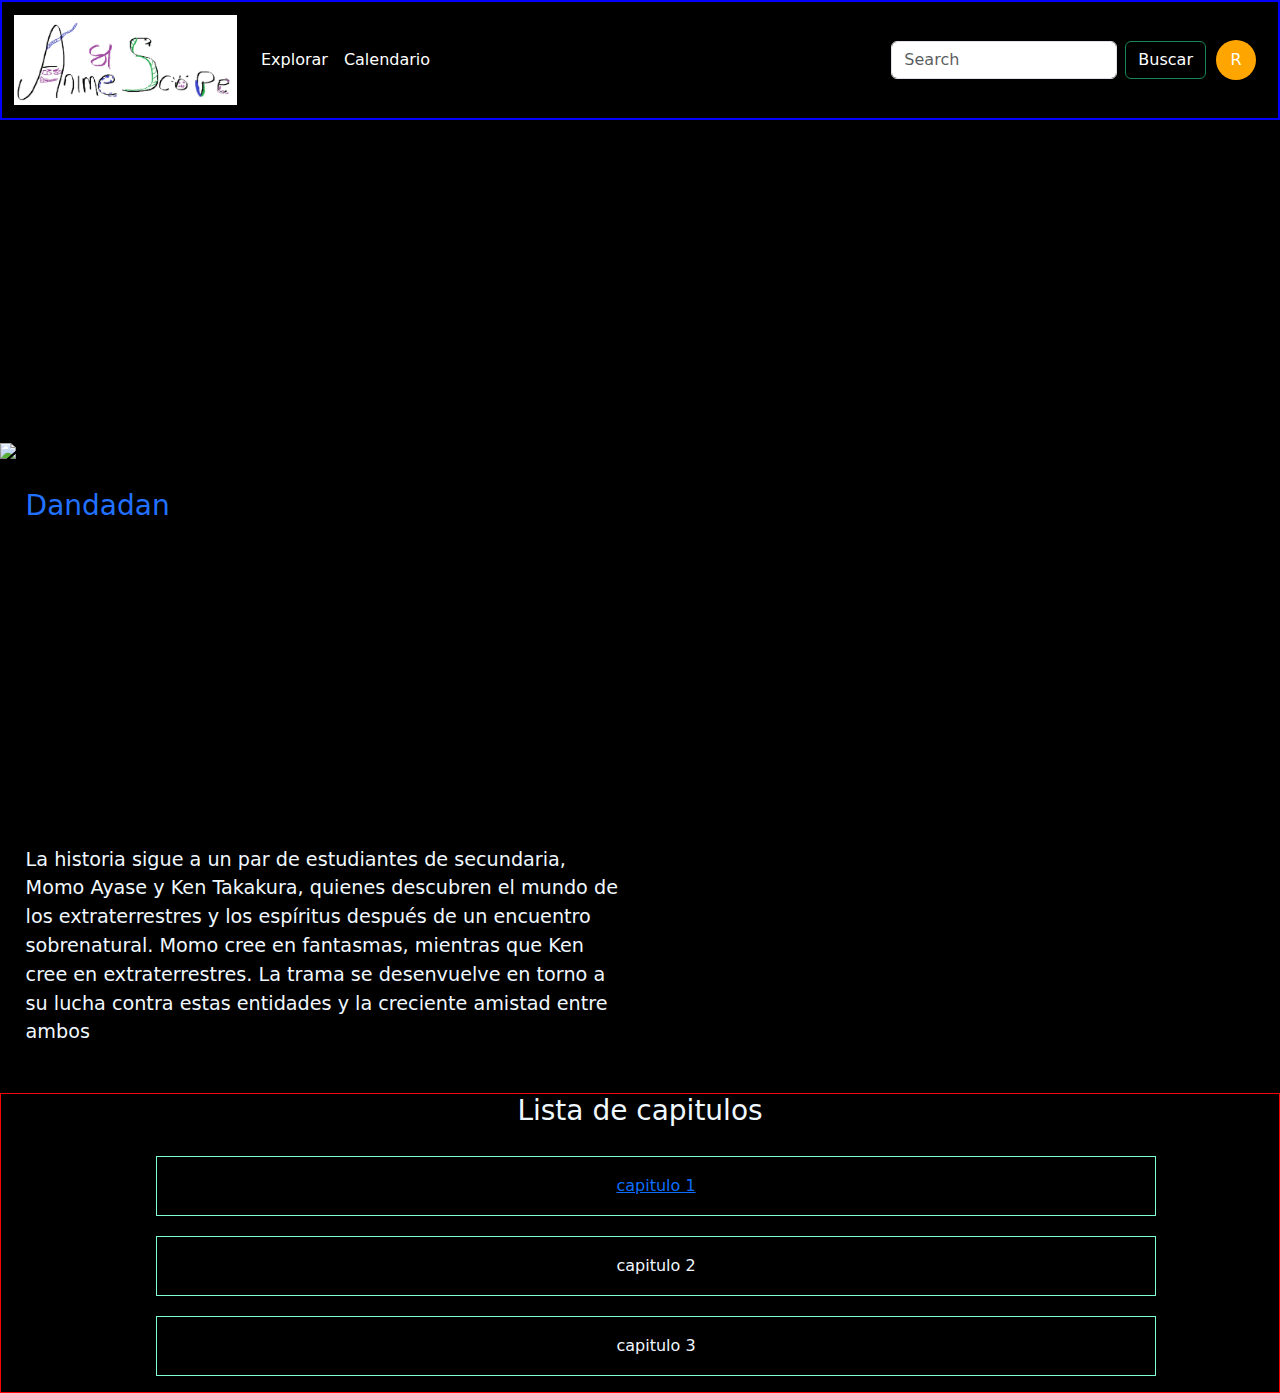
==== anime.html @ ba1cb771 "add/upd/se añaden botones para pasar o retroceder entre capitulos, se actualiza el color del menú y " ====
<!DOCTYPE html>
<html lang="en">
<head>
    <meta charset="UTF-8">
    <meta name="viewport" content="width=device-width, initial-scale=1.0">
    <title>Dandadan</title>
    <link rel="stylesheet" href="estilo.css">
    <link href="https://cdn.jsdelivr.net/npm/bootstrap@5.3.3/dist/css/bootstrap.min.css" rel="stylesheet" integrity="sha384-QWTKZyjpPEjISv5WaRU9OFeRpok6YctnYmDr5pNlyT2bRjXh0JMhjY6hW+ALEwIH" crossorigin="anonymous">
</head>
<body>
    <div class="menu">
        <nav class="navbar navbar-expand-lg">
            <div class="container-fluid">
              <a class="navbar-brand" href="#">
                <div class="AnimeScope">
                <img src="prueba.jpg" class="AnimeScopeImg" id="AnimeScopeImg">
                </div>    
                </a>
              <button class="navbar-toggler" type="button" data-bs-toggle="collapse" data-bs-target="#navbarSupportedContent" aria-controls="navbarSupportedContent" aria-expanded="false" aria-label="Toggle navigation">
                <span class="navbar-toggler-icon"></span>
              </button>
              <div class="collapse navbar-collapse" id="navbarSupportedContent">
                <ul class="navbar-nav me-auto mb-2 mb-lg-0">
                  <li class="nav-item">
                    <a class="nav-link active" aria-current="page" href="#">Explorar</a>
                  </li>
                  <li class="nav-item">
                    <a class="nav-link" href="#">Calendario</a>
                  </li>
                </ul>
                <form class="d-flex" role="search">
                  <input class="form-control me-2" type="search" placeholder="Search" aria-label="Search">
                  <button class="btn btn-outline-success" type="submit">Buscar</button>
                </form>
                <span class="cuenta">R</span>
              </div>
            </div>
          </nav>
    </div>

    <div class="encabezado">
        <img src="https://a.storyblok.com/f/178900/1920x1080/fc9956de7a/dandadan-key-art-wide.png" class="banner">
        <h3 class="titulo">Dandadan</h3>
    </div>
    <div class="cuerpoAn">

        <p class="parrafo"> La historia sigue a un par de estudiantes de secundaria, Momo Ayase y Ken Takakura, quienes descubren el mundo de los extraterrestres y los espíritus después de un encuentro sobrenatural. Momo cree en fantasmas, mientras que Ken cree en extraterrestres. La trama se desenvuelve en torno a su lucha contra estas entidades y la creciente amistad entre ambos</p>  
        <div class="listaC">
          <h3>Lista de capitulos</h3>
          <ul>
            <a href="cap1.html"><li class="ListaA">capitulo 1</li></a>
            
            <li class="ListaA">capitulo 2</li>
          
            <li class="ListaA">capitulo 3</li>
          </ul>
        </div>

        <script src="https://cdn.jsdelivr.net/npm/bootstrap@5.3.3/dist/js/bootstrap.bundle.min.js" integrity="sha384-YvpcrYf0tY3lHB60NNkmXc5s9fDVZLESaAA55NDzOxhy9GkcIdslK1eN7N6jIeHz" crossorigin="anonymous"></script>
        <script src="index.js"></script>        
    </body>
</html>
---- estilo.css ----
body {
    margin: 0;
    background-color: black !important;
    color:#fff !important;
}

.navbar, .navbar-nav .nav-link, .navbar-brand, .form-control, .btn {
    color: white !important;
}

.menu {
    border: 2px solid blue;
    background-color: black;
}

.AnimeScope {
    height: 90px;
    width: auto;
    display: flex;
    overflow: hidden;
    
}

.AnimeScopeImg {
    max-width: 100%;
    max-height: 100%;
}

.cuenta{
    background-color: orange;
    width: 40px;
    height: 40px;
    display: flex;
    justify-content: center;
    align-items: center;
    border-radius: 50%;
    margin: 10px; 
}


.cuerpo {
    border: 2px solid red;
    height: 600px;
    display: flex;
    flex-direction: column;
    align-items: center;
    gap: 20px;
    padding: 0;
    width: 100%;
    overflow: hidden;
}

.carrusel {
    position: relative;
    width: 100%;
    height: 600px;
    overflow: hidden;
}

.carousel-slide {
    width: 100%;
    height: 100%;
    background-size: cover;
    background-position: center;
    transition: background-image 0.5s ease-in-out;
}

.prev, .next {
    position: absolute;
    top: 50%;
    background-color: rgba(0, 0, 0, 0.5);
    color: #fff;
    border: none;
    padding: 10px;
    cursor: pointer;
    z-index: 1;
}

.prev {
    left: 10px;
}

.next {
    right: 10px;
}

.pass {
    height: 30px;
    width: 30px;
}
.carrusel-txt {
    position: absolute;
    margin-left: 5%;
    left: 20px;
    display: flex;
    flex-direction: column;
    justify-content: center;
    color:aliceblue;
    background-color: rgba(0, 0, 0, 0.5);
    backdrop-filter: blur(2px);
    border-start-end-radius: 50%;
    width: 500px;
    height: 595px;

    
} 

.cuerpo2 {
    border: 2px solid red;
    height: 1700px;
    display: flex;
    flex-direction: column;
    flex-wrap: wrap;
    gap: 20px;
    width: 100%;
    overflow: hidden;
}
.anime {
    margin: 50px;
    border: 1px solid blueviolet;
    height: 300px;
    width: 250px;
    display: flex;
    overflow: hidden;
    justify-content: center;
    object-fit: cover;
}

.encabezado {
    height: 700px;
    width: 100%;
    display: flex;
    overflow: visible;
    flex-direction: column;
    justify-content: center;
    margin-top: 2%;
    gap: 30px;
    background-color: #000000;
    color: #2272FF;
}

.listaC {
    border: 1px solid rgb(250, 5, 5);
    cursor: pointer;
    display: flex;
    flex-direction: column;
    align-items: center;
    color: aliceblue;
    
}

.cuerpoAn {
    display: flex;
    justify-content: center;
    flex-direction: column;
    gap: 30px;
    background-color: #000000;
    color: aliceblue;
    
}
.titulo {
    display: flex;
    margin-left: 2%;
    margin-bottom: 2%;
    width: 130px;
    
}

.titulo:hover {
    background: #fff;
}
.parrafo {
    display: flex;
    width: 600px;
    margin-left: 2%;
    font-size: larger;  

}

.cuerpoVid {
    display: flex;
    flex-direction: column;
    align-items: center;

}

.Arriba {
    display: flex;
    gap: 1000px;
    flex-direction: row;
}
.epi {
    margin-top: 2%;
    display: flex;
    align-items: center;
    width: 100px;
    height: 70px;
    justify-content: center;
    border-radius: 30%;
    border: 1px solid #2272FF;
    cursor: pointer;
    background-color: black;
    color:#fff;
}

.epi:hover {
    background: #2272FF;
}

.sig {
    margin-top: 2%;
    display: flex;
    align-items: center;
    width: 100px;
    height: 70px;
    justify-content: center;
    border-radius: 30%;
    border: 1px solid #2272FF;
    cursor: pointer;
    background-color: black;
    color:#fff;
}

.sig:hover {
    background: #2272FF;
}

.video1 {
    background-color: #fff;
    border: 1px solid blue; 
    width: 1200px;
    height: 700px;
    display: flex;
    justify-content: center;
    flex-direction: column;
    margin: 2%;

}
.ListaA {
    
    cursor: pointer;
    list-style: none;
    border:1px solid aquamarine;
    background-color: #000000;
    display: flex;
    width: 1000px;
    height: 60px;
    margin-top: 2%;
    justify-content: center;
    align-items: center;
    
    
}

.ListaA:hover {
    background:#2272FF; 

}
.banner {
    display: flex;
    overflow: hidden;
}
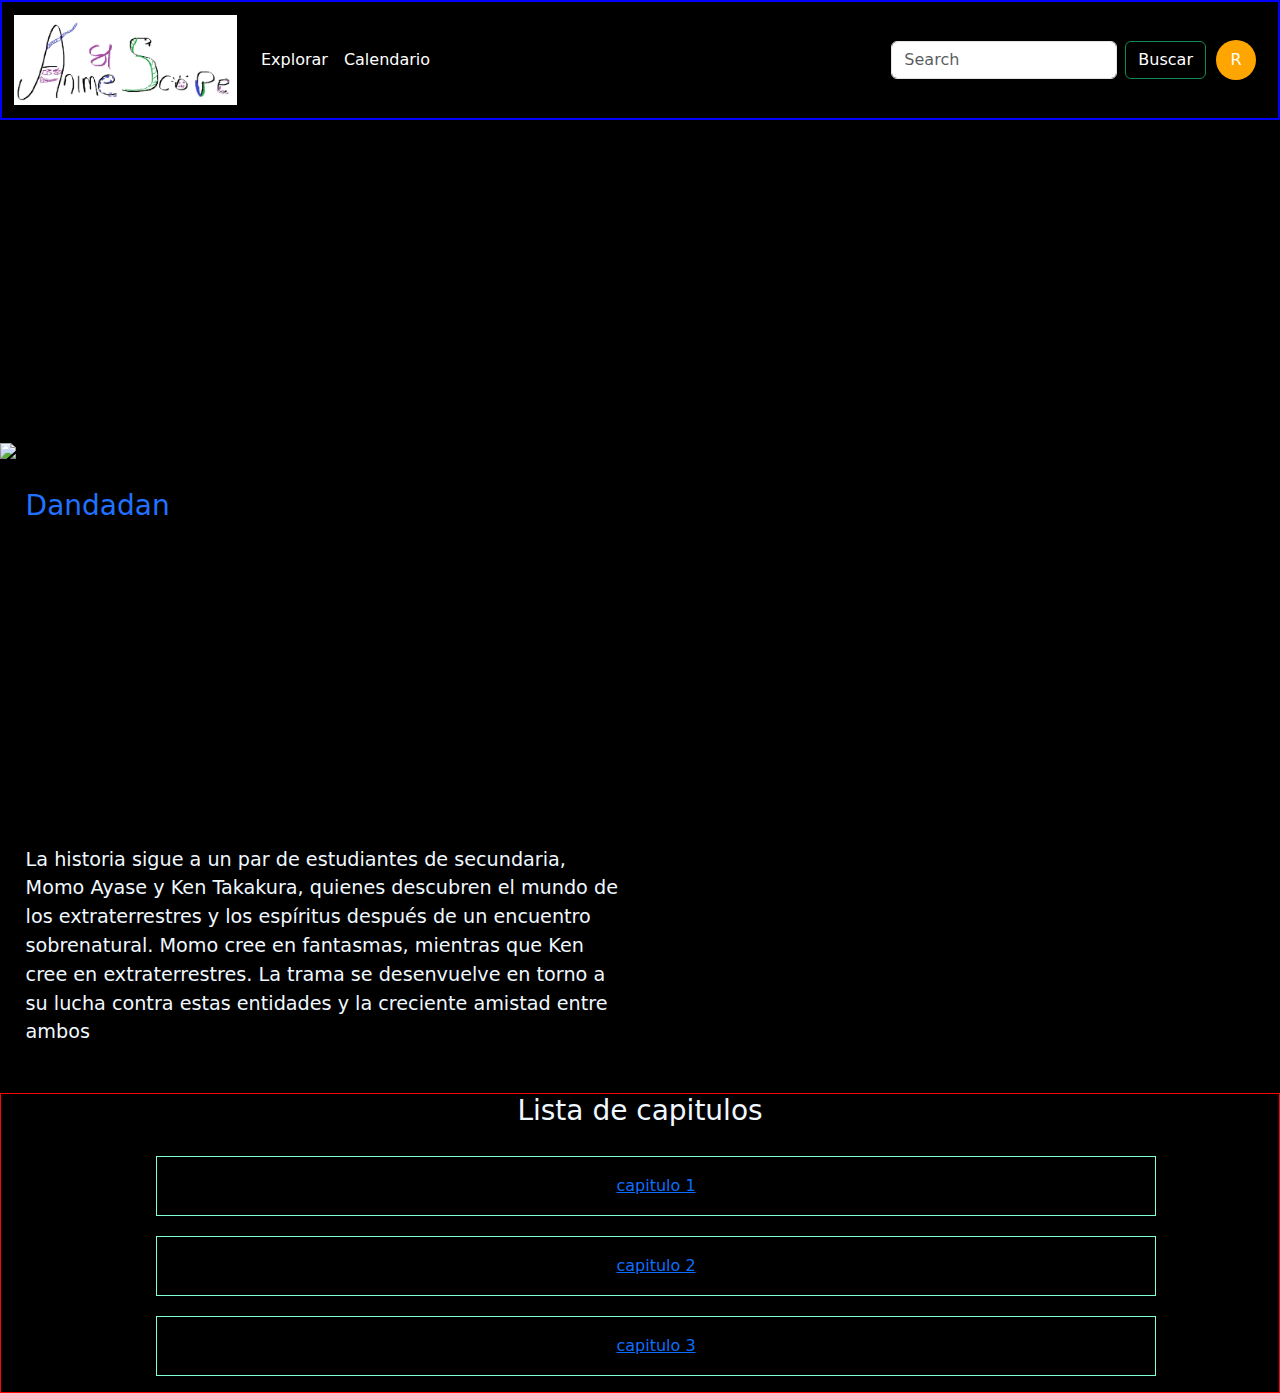
==== commit 1c60df3f: "add/ahora se habilita que cuando un usuario desee ingresar desde otro capitulo que no sea el primero" ====
--- a/anime.html
+++ b/anime.html
@@ -48,11 +48,11 @@
         <div class="listaC">
           <h3>Lista de capitulos</h3>
           <ul>
-            <a href="cap1.html"><li class="ListaA">capitulo 1</li></a>
+            <li class="ListaA"><a href="cap1.html?capitulo=1">capitulo 1</a></li>
             
-            <li class="ListaA">capitulo 2</li>
+            <li class="ListaA"><a href="cap1.html?capitulo=2">capitulo 2</a></li>
           
-            <li class="ListaA">capitulo 3</li>
+            <li class="ListaA"><a href="cap1.html?capitulo=3">capitulo 3</a></li>
           </ul>
         </div>
 
--- a/estilo.css
+++ b/estilo.css
@@ -25,6 +25,7 @@
     max-width: 100%;
     max-height: 100%;
 }
+
 
 .cuenta{
     background-color: orange;
@@ -121,11 +122,16 @@
     height: 300px;
     width: 250px;
     display: flex;
-    overflow: hidden;
-    justify-content: center;
-    object-fit: cover;
-}
-
+    overflow: hidden; /* Asegura que la imagen no se salga del contenedor */
+    justify-content: center;
+    align-items: center;
+}
+
+.Fotoanime {
+    width: 100%;
+    height: 100%;
+    object-fit: contain; /* Ajusta la imagen para que se vea completa */
+}
 .encabezado {
     height: 700px;
     width: 100%;
@@ -256,6 +262,10 @@
     background:#2272FF; 
 
 }
+
+.reprod {
+    color:#fff !important;
+}
 .banner {
     display: flex;
     overflow: hidden;
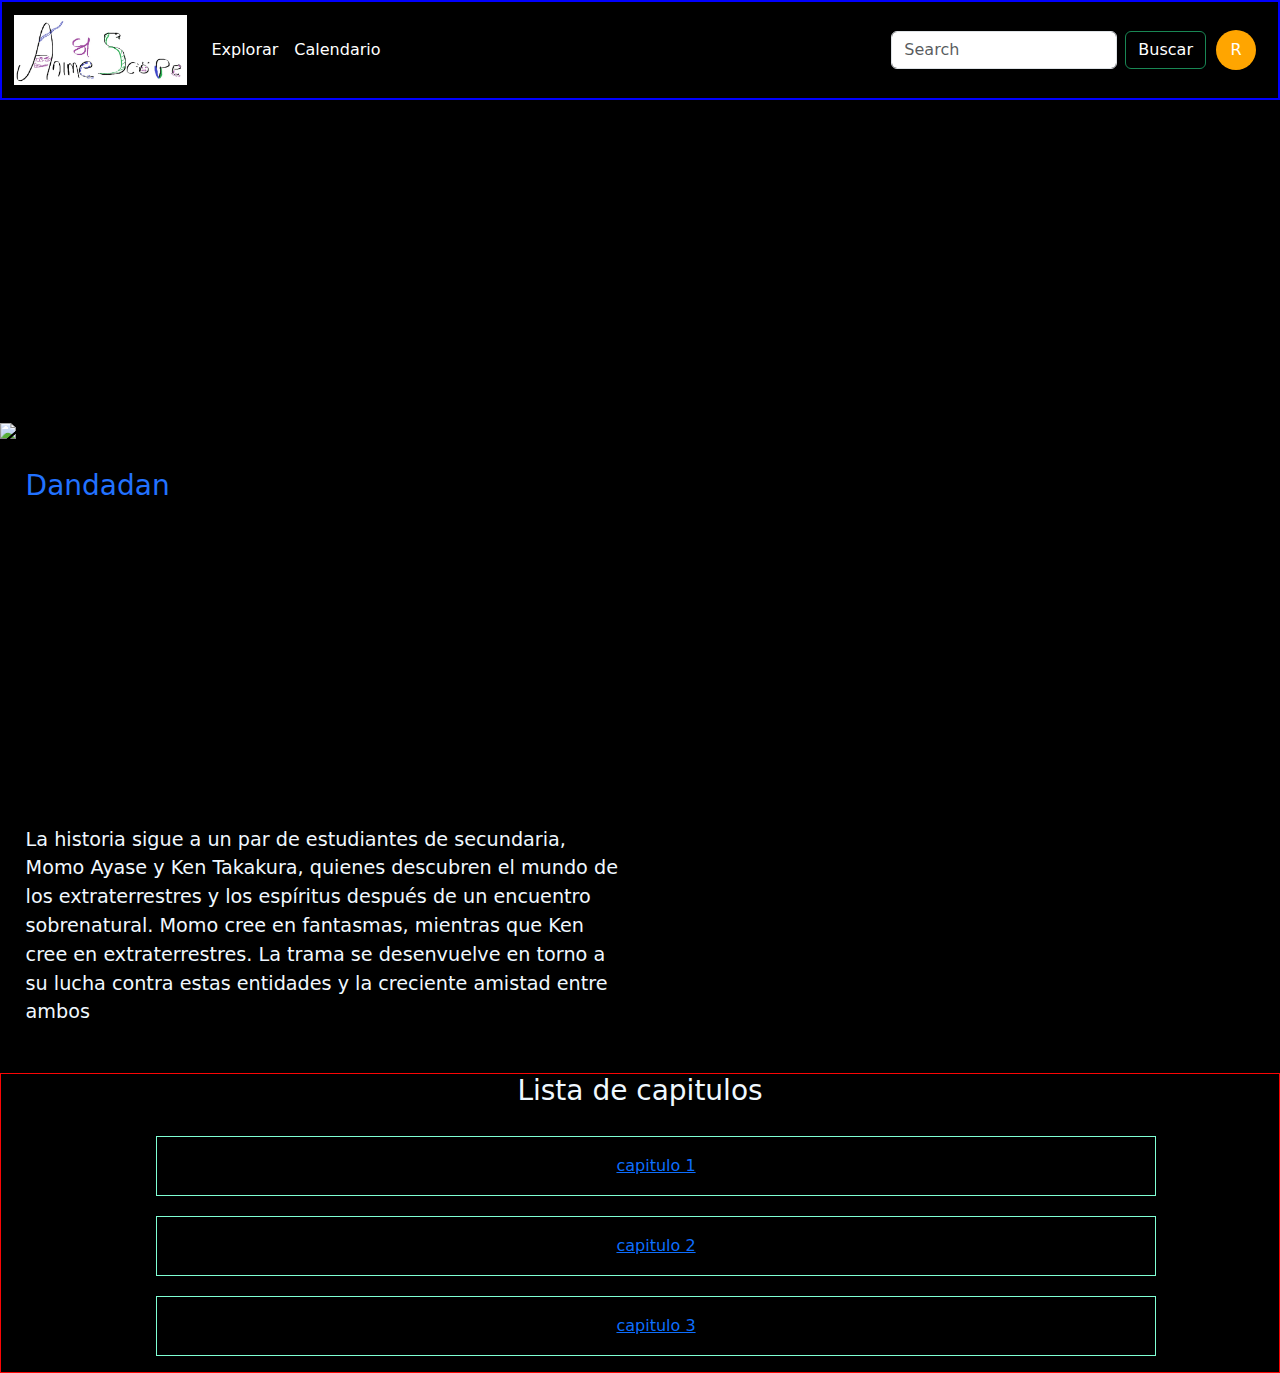
==== commit 1173eb7e: "se añaden mas fotos" ====
--- a/anime.html
+++ b/anime.html
@@ -42,8 +42,8 @@
         <img src="https://a.storyblok.com/f/178900/1920x1080/fc9956de7a/dandadan-key-art-wide.png" class="banner">
         <h3 class="titulo">Dandadan</h3>
     </div>
+
     <div class="cuerpoAn">
-
         <p class="parrafo"> La historia sigue a un par de estudiantes de secundaria, Momo Ayase y Ken Takakura, quienes descubren el mundo de los extraterrestres y los espíritus después de un encuentro sobrenatural. Momo cree en fantasmas, mientras que Ken cree en extraterrestres. La trama se desenvuelve en torno a su lucha contra estas entidades y la creciente amistad entre ambos</p>  
         <div class="listaC">
           <h3>Lista de capitulos</h3>
--- a/estilo.css
+++ b/estilo.css
@@ -14,7 +14,7 @@
 }
 
 .AnimeScope {
-    height: 90px;
+    height: 70px;
     width: auto;
     display: flex;
     overflow: hidden;
@@ -122,7 +122,7 @@
     height: 300px;
     width: 250px;
     display: flex;
-    overflow: hidden; /* Asegura que la imagen no se salga del contenedor */
+    overflow: hidden; 
     justify-content: center;
     align-items: center;
 }
@@ -130,7 +130,7 @@
 .Fotoanime {
     width: 100%;
     height: 100%;
-    object-fit: contain; /* Ajusta la imagen para que se vea completa */
+    object-fit: contain; 
 }
 .encabezado {
     height: 700px;
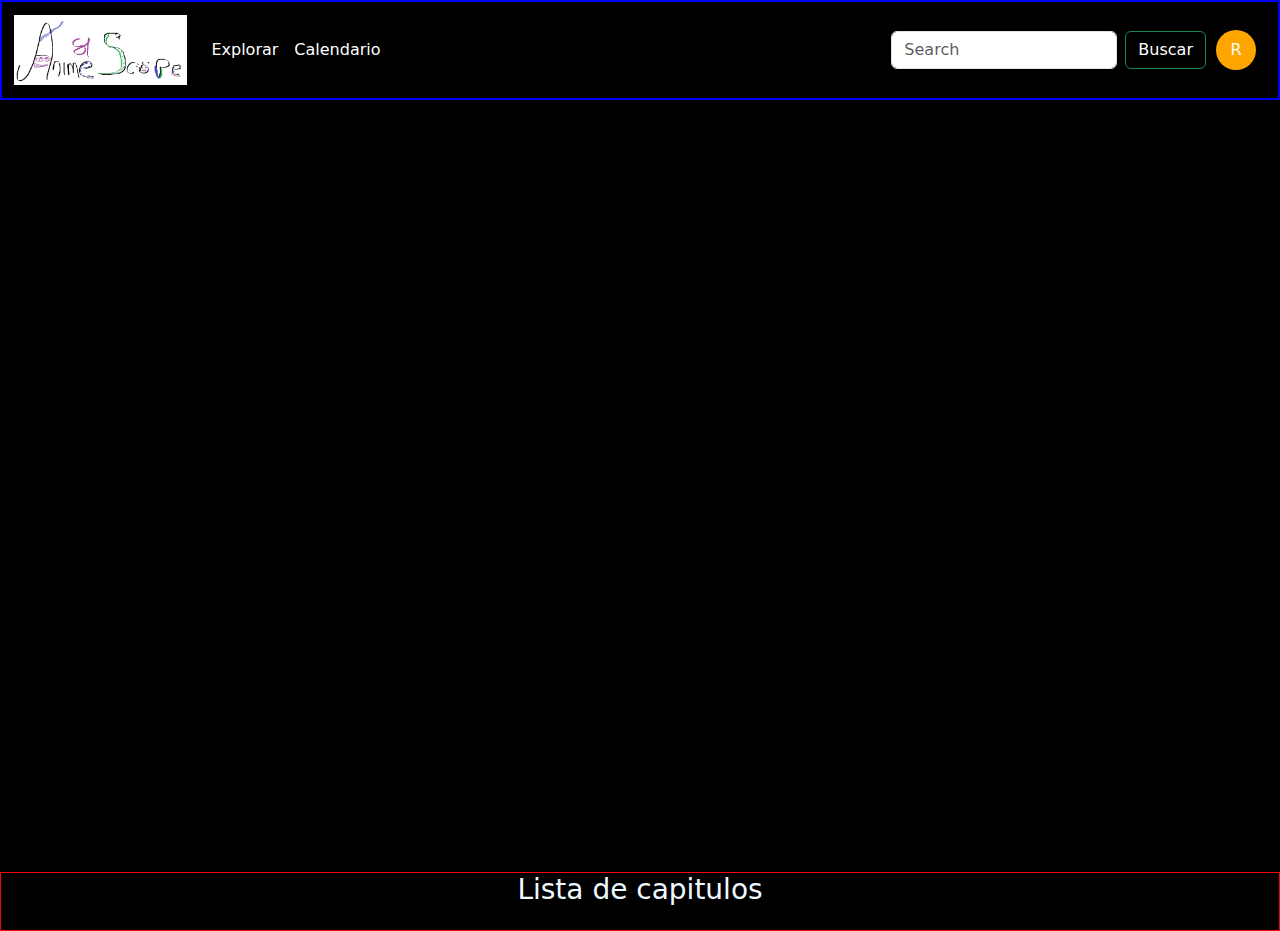
==== commit 9370fa01: "upd/se cambia la estructura de los animes para tener mas flexibilidad al momento de mover los animes" ====
--- a/anime.html
+++ b/anime.html
@@ -39,24 +39,21 @@
     </div>
 
     <div class="encabezado">
-        <img src="https://a.storyblok.com/f/178900/1920x1080/fc9956de7a/dandadan-key-art-wide.png" class="banner">
-        <h3 class="titulo">Dandadan</h3>
+        <img src="" class="banner">
+        <h3 class="titulo"></h3>
     </div>
 
     <div class="cuerpoAn">
-        <p class="parrafo"> La historia sigue a un par de estudiantes de secundaria, Momo Ayase y Ken Takakura, quienes descubren el mundo de los extraterrestres y los espíritus después de un encuentro sobrenatural. Momo cree en fantasmas, mientras que Ken cree en extraterrestres. La trama se desenvuelve en torno a su lucha contra estas entidades y la creciente amistad entre ambos</p>  
+      
+        <p class="parrafo"> </p>  
         <div class="listaC">
           <h3>Lista de capitulos</h3>
           <ul>
-            <li class="ListaA"><a href="cap1.html?capitulo=1">capitulo 1</a></li>
-            
-            <li class="ListaA"><a href="cap1.html?capitulo=2">capitulo 2</a></li>
-          
-            <li class="ListaA"><a href="cap1.html?capitulo=3">capitulo 3</a></li>
+           
           </ul>
         </div>
-
         <script src="https://cdn.jsdelivr.net/npm/bootstrap@5.3.3/dist/js/bootstrap.bundle.min.js" integrity="sha384-YvpcrYf0tY3lHB60NNkmXc5s9fDVZLESaAA55NDzOxhy9GkcIdslK1eN7N6jIeHz" crossorigin="anonymous"></script>
-        <script src="index.js"></script>        
+        <script src="index.js"></script>
+        <script src="cap1.js"></script>        
     </body>
 </html>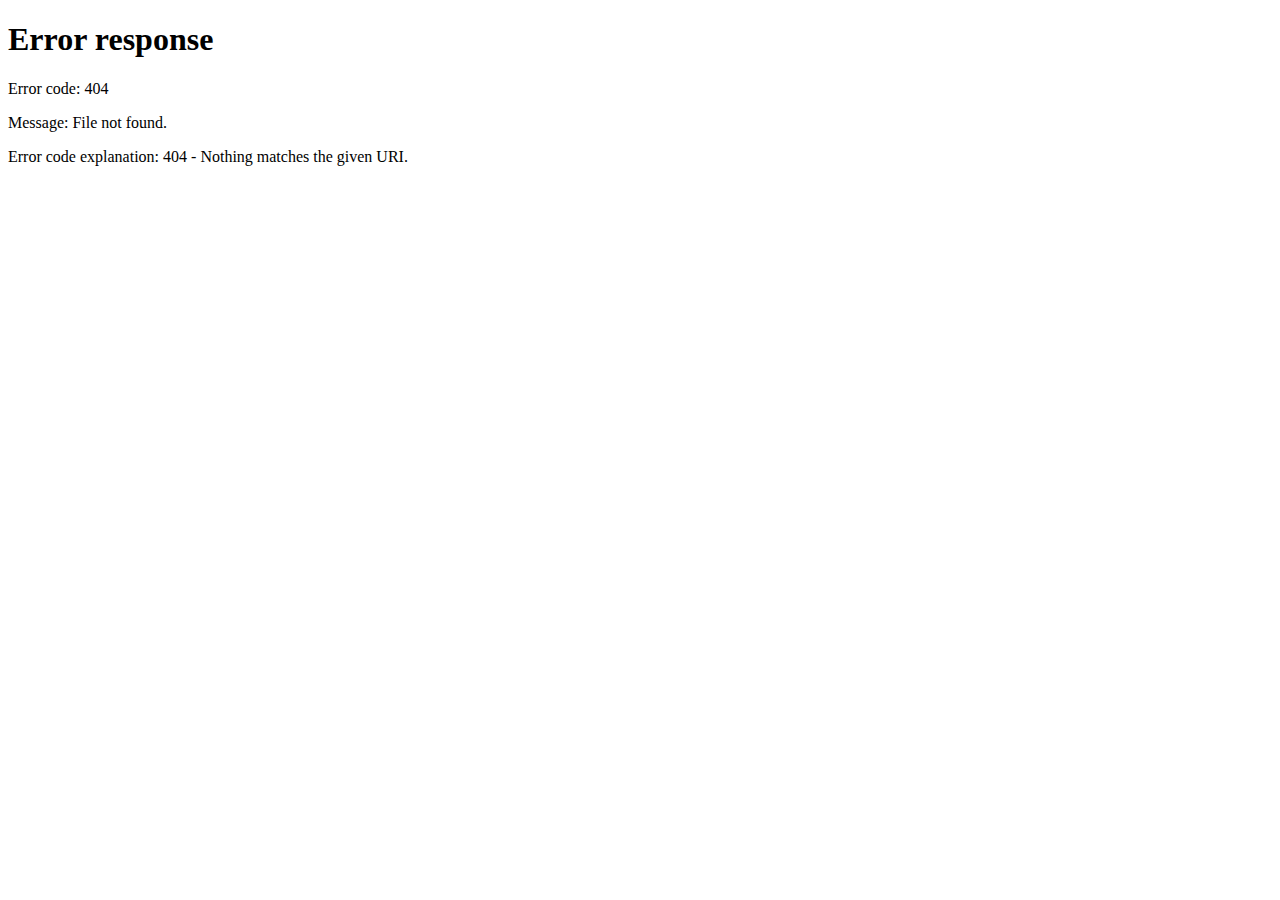
==== commit 8403b91d: "upd/se daño todo xd, funmciona pero da muchos errores, em voy a devolver a donde todo funcionaba com" ====
--- a/anime.html
+++ b/anime.html
@@ -52,8 +52,9 @@
            
           </ul>
         </div>
+
         <script src="https://cdn.jsdelivr.net/npm/bootstrap@5.3.3/dist/js/bootstrap.bundle.min.js" integrity="sha384-YvpcrYf0tY3lHB60NNkmXc5s9fDVZLESaAA55NDzOxhy9GkcIdslK1eN7N6jIeHz" crossorigin="anonymous"></script>
-        <script src="index.js"></script>
+        
         <script src="cap1.js"></script>        
     </body>
 </html>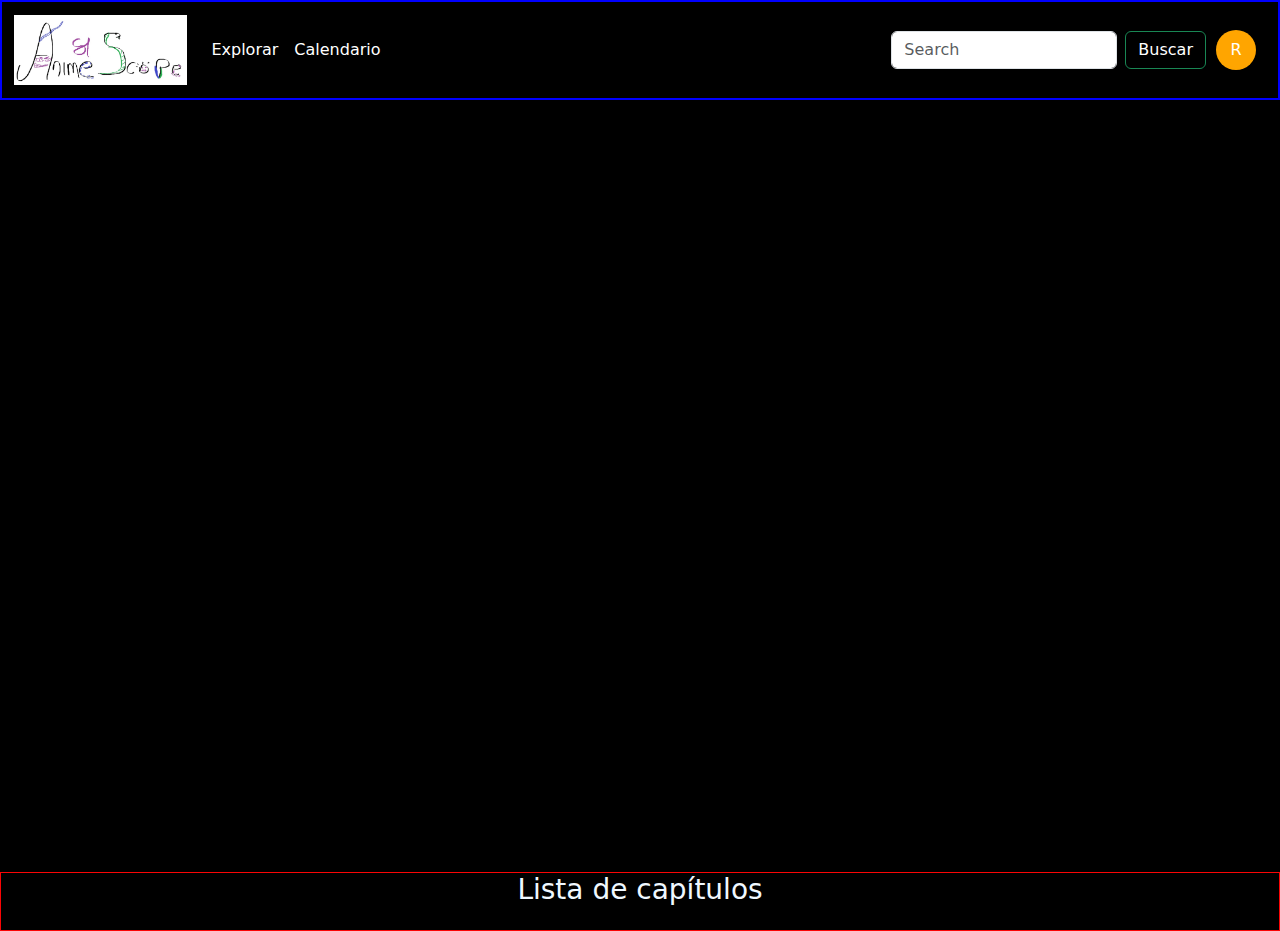
==== commit 986f2075: "upd/ya sirve todo correctamente, revaisare si hay alguna modicaficacion o problema mas pequeño" ====
--- a/anime.html
+++ b/anime.html
@@ -3,7 +3,7 @@
 <head>
     <meta charset="UTF-8">
     <meta name="viewport" content="width=device-width, initial-scale=1.0">
-    <title>Dandadan</title>
+    <title>Anime</title>
     <link rel="stylesheet" href="estilo.css">
     <link href="https://cdn.jsdelivr.net/npm/bootstrap@5.3.3/dist/css/bootstrap.min.css" rel="stylesheet" integrity="sha384-QWTKZyjpPEjISv5WaRU9OFeRpok6YctnYmDr5pNlyT2bRjXh0JMhjY6hW+ALEwIH" crossorigin="anonymous">
 </head>
@@ -38,23 +38,24 @@
           </nav>
     </div>
 
-    <div class="encabezado">
-        <img src="" class="banner">
-        <h3 class="titulo"></h3>
+
+
+    <div class="encabezado" id="encabezado">
+        <!-- Aquí se cargará dinámicamente el banner y el título del anime -->
     </div>
 
     <div class="cuerpoAn">
-      
-        <p class="parrafo"> </p>  
+        <p class="parrafo" id="descripcion"></p>
         <div class="listaC">
-          <h3>Lista de capitulos</h3>
-          <ul>
-           
-          </ul>
+            <h3>Lista de capítulos</h3>
+            <ul id="listaCapitulos">
+                <!-- Aquí se cargará dinámicamente la lista de capítulos -->
+            </ul>
         </div>
+    </div>
 
-        <script src="https://cdn.jsdelivr.net/npm/bootstrap@5.3.3/dist/js/bootstrap.bundle.min.js" integrity="sha384-YvpcrYf0tY3lHB60NNkmXc5s9fDVZLESaAA55NDzOxhy9GkcIdslK1eN7N6jIeHz" crossorigin="anonymous"></script>
-        
-        <script src="cap1.js"></script>        
-    </body>
-</html>+    <script src="anime.js"></script>
+    <script src="anime.js"></script>
+    <script src="https://cdn.jsdelivr.net/npm/bootstrap@5.3.3/dist/js/bootstrap.bundle.min.js" integrity="sha384-YvpcrYf0tY3lHB60NNkmXc5s9fDVZLESaAA55NDzOxhy9GkcIdslK1eN7N6jIeHz" crossorigin="anonymous"></script>
+</body>
+</html>
--- a/estilo.css
+++ b/estilo.css
@@ -272,3 +272,9 @@
 }
 
 
+.iframeVid {
+    margin-top: 2%;
+    border: 1px solid blue;
+    width: 1500px; 
+    height: 800px; 
+}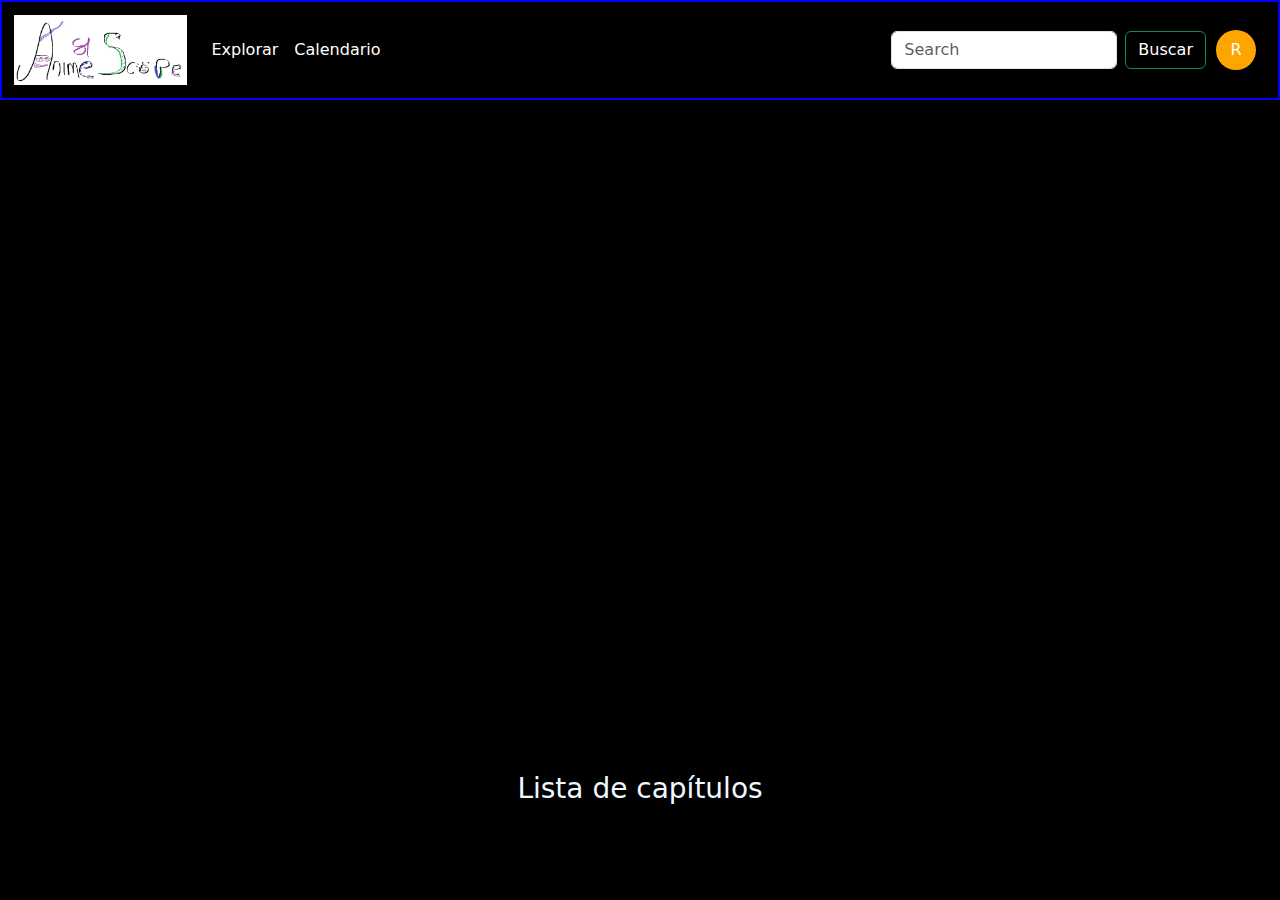
==== commit 8cc3758b: "add/se añaden los capitulos a los animes que no estaban" ====
--- a/anime.html
+++ b/anime.html
@@ -41,7 +41,7 @@
 
 
     <div class="encabezado" id="encabezado">
-        <!-- Aquí se cargará dinámicamente el banner y el título del anime -->
+        
     </div>
 
     <div class="cuerpoAn">
@@ -49,7 +49,7 @@
         <div class="listaC">
             <h3>Lista de capítulos</h3>
             <ul id="listaCapitulos">
-                <!-- Aquí se cargará dinámicamente la lista de capítulos -->
+                
             </ul>
         </div>
     </div>
--- a/estilo.css
+++ b/estilo.css
@@ -21,6 +21,14 @@
     
 }
 
+.cabeceroTit {
+    width: 100%;
+    height: 100px;
+    display: flex;
+    justify-content: center;
+    align-items: center;
+}
+
 .AnimeScopeImg {
     max-width: 100%;
     max-height: 100%;
@@ -40,7 +48,7 @@
 
 
 .cuerpo {
-    border: 2px solid red;
+    
     height: 600px;
     display: flex;
     flex-direction: column;
@@ -63,13 +71,13 @@
     height: 100%;
     background-size: cover;
     background-position: center;
-    transition: background-image 0.5s ease-in-out;
+    transition: background-image 1.5s ease-in-out;
 }
 
 .prev, .next {
     position: absolute;
     top: 50%;
-    background-color: rgba(0, 0, 0, 0.5);
+    background-color: white;
     color: #fff;
     border: none;
     padding: 10px;
@@ -107,7 +115,7 @@
 } 
 
 .cuerpo2 {
-    border: 2px solid red;
+    
     height: 1700px;
     display: flex;
     flex-direction: column;
@@ -133,7 +141,7 @@
     object-fit: contain; 
 }
 .encabezado {
-    height: 700px;
+    height: 600px;
     width: 100%;
     display: flex;
     overflow: visible;
@@ -146,7 +154,7 @@
 }
 
 .listaC {
-    border: 1px solid rgb(250, 5, 5);
+
     cursor: pointer;
     display: flex;
     flex-direction: column;
@@ -168,12 +176,13 @@
     display: flex;
     margin-left: 2%;
     margin-bottom: 2%;
-    width: 130px;
+    width: 220px;
     
 }
 
 .titulo:hover {
     background: #fff;
+    
 }
 .parrafo {
     display: flex;
@@ -277,4 +286,9 @@
     border: 1px solid blue;
     width: 1500px; 
     height: 800px; 
+}
+
+.tituVid {
+    margin-top: 2%;
+
 }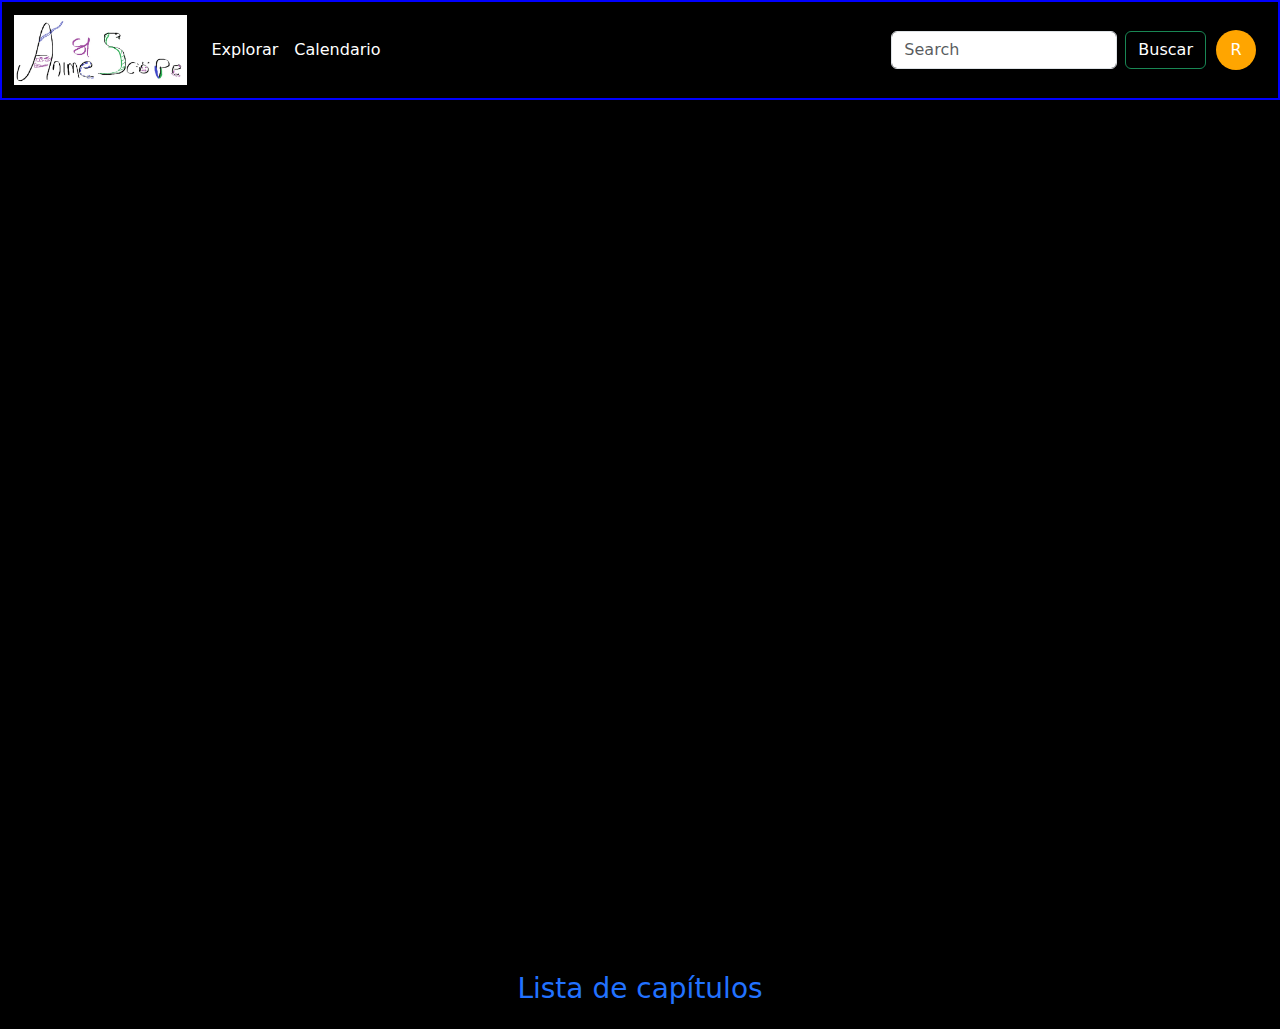
==== commit fc22bd20: "upd/add/se añaden mas animes y se mejoran los colores de algunos objetos" ====
--- a/anime.html
+++ b/anime.html
@@ -47,7 +47,7 @@
     <div class="cuerpoAn">
         <p class="parrafo" id="descripcion"></p>
         <div class="listaC">
-            <h3>Lista de capítulos</h3>
+            <h3 class="nombreListaCap">Lista de capítulos</h3>
             <ul id="listaCapitulos">
                 
             </ul>
--- a/estilo.css
+++ b/estilo.css
@@ -141,8 +141,8 @@
     object-fit: contain; 
 }
 .encabezado {
-    height: 600px;
-    width: 100%;
+    height: 800px;
+    width: auto;
     display: flex;
     overflow: visible;
     flex-direction: column;
@@ -291,4 +291,13 @@
 .tituVid {
     margin-top: 2%;
 
+}
+
+.nombreCap {
+    text-decoration: none;
+    color: aliceblue;
+}
+
+.nombreListaCap {
+    color: #2272FF;
 }